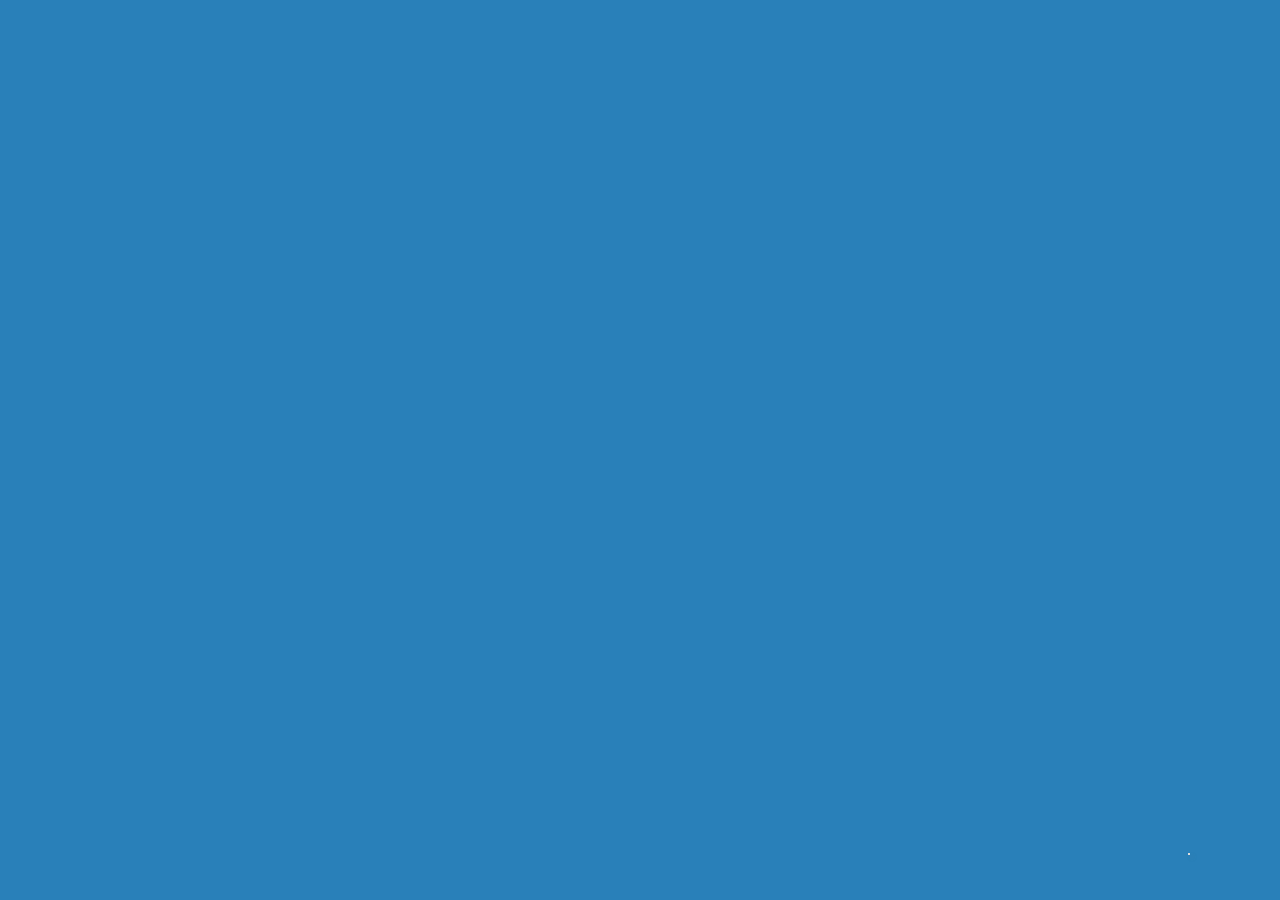
==== page.html @ 151e15f8 "Add files via upload" ====
<!DOCTYPE html>
<html lang="es">
    <head>
        <meta charset="utf-8" />
        <meta name="viewport" content="width=device-width, initial-scale=1" />
        <meta name="description" content="Diseño y nuevos medios, segunda versión remota">
        <title>DNO037vR2 &#128018;</title>
        <link rel="preconnect" href="https://fonts.gstatic.com">
        <link href="https://fonts.googleapis.com/css2?family=Montserrat:wght@600&display=swap" rel="stylesheet" rel="stylesheet">
        <link href="style.css" rel="stylesheet" />
    </head>
    <body>
        <header></header>
        <main></main>
        <footer>
            <div id="vinculos"></div>
            <div id="controles"></div>
        </footer>
        <script src="https://cdn.jsdelivr.net/npm/p5@1.2.0/lib/p5.min.js"></script>
        <script src="script.js"></script>
    </body>
</html>
---- style.css ----
@charset "UTF-8";

:root {
    --figura: rgb(212, 230, 241);
    --fondo: rgb(41, 128, 185);
    /* ¿Qué valor de contrast-ratio está utilizando? Revise en https://contrast-ratio.com/ */
}
* {
    margin: 0;
    padding: 0;
    transition: color ease 0.5s;
}

body {
    font-family: "DM Sans", sans-serif;
    color: var(--figura);
    background: var(--fondo);
    line-height: 1.25;
}

a {
    color: #666;
    text-decoration: none;
    margin-right: 3vw;
}

a:hover {
    color: #000;
}

header, main, footer {
    width: 86vw;
    margin: 0;
    padding: 5vh 7vw;
}

header {
    position: absolute;
    top: 0;
    color: #fff;
    text-shadow: 3px 3px 5px rgba(100, 100, 100, 0.25);
}

header h1 {
    font-size: 3.5rem;
}

footer {
    position: absolute;
    bottom: 0;
    display: flex;
    flex-direction: row;
    justify-content:space-between;
    align-items: center;
}

footer div#controles{
    background:#eee;
    border:1px solid #ddd;
    box-shadow: 3px 3px 5px rgba(100, 100, 100, 0.25);
}

footer div#controles input[type=color]{
    border-radius: 0 0;
    border:none;
    border-right:1px solid #ddd;
    padding:3px 5px;
    width:2rem;
}

footer div#controles input[type=range]{
    width:4rem;
    margin:0 0.5rem;
}
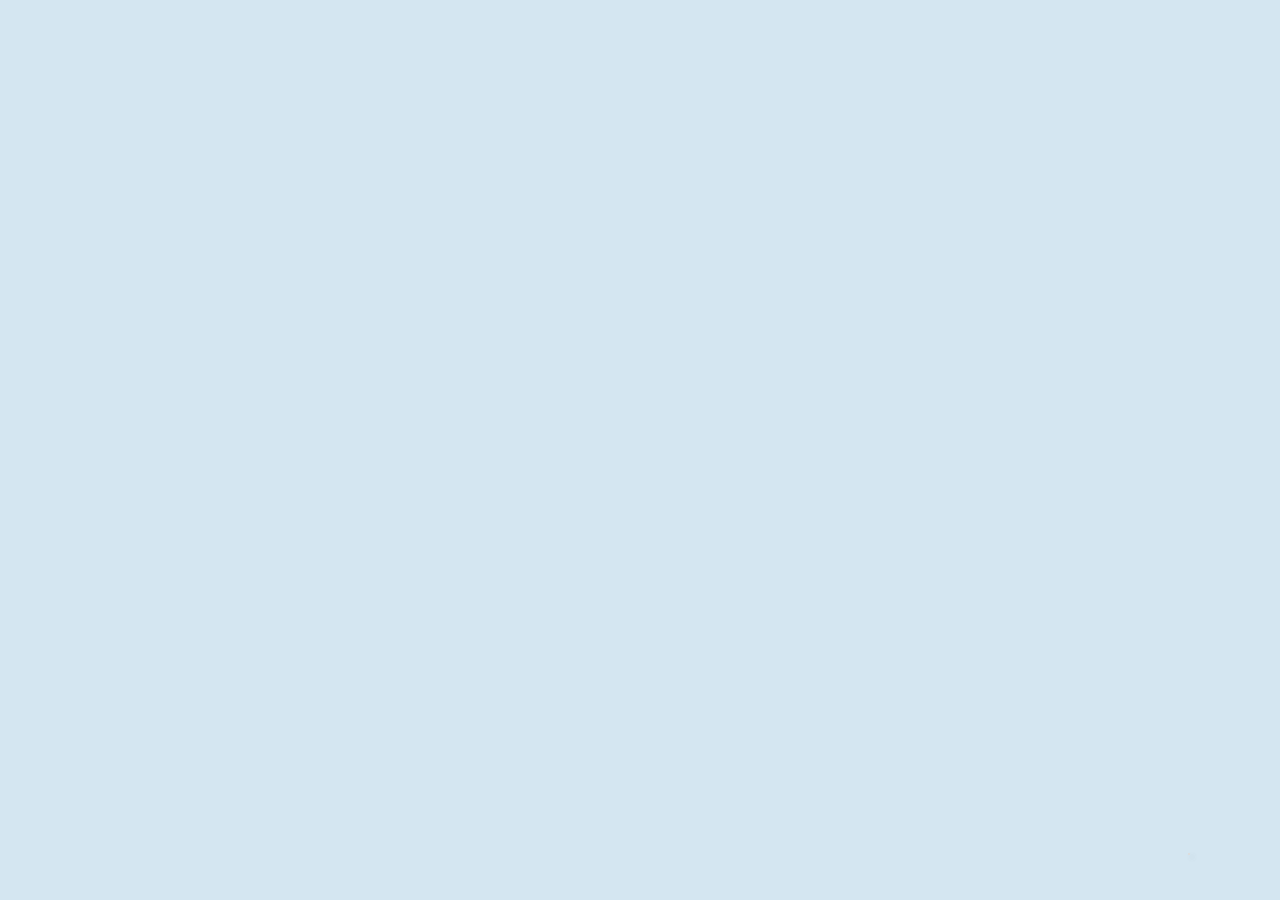
==== commit 203b9cc8: "Add files via upload" ====
--- a/page.html
+++ b/page.html
@@ -4,12 +4,12 @@
         <meta charset="utf-8" />
         <meta name="viewport" content="width=device-width, initial-scale=1" />
         <meta name="description" content="Diseño y nuevos medios, segunda versión remota">
-        <title>DNO037vR2 &#128018;</title>
+        <title>DNO037vR2 &#127965;</title>
         <link rel="preconnect" href="https://fonts.gstatic.com">
         <link href="https://fonts.googleapis.com/css2?family=Montserrat:wght@600&display=swap" rel="stylesheet" rel="stylesheet">
         <link href="style.css" rel="stylesheet" />
     </head>
-    <body>
+    <body class="pagina">
         <header></header>
         <main></main>
         <footer>
--- a/style.css
+++ b/style.css
@@ -1,10 +1,16 @@
 @charset "UTF-8";
 
 :root {
-    --figura: rgb(212, 230, 241);
-    --fondo: rgb(41, 128, 185);
-    /* ¿Qué valor de contrast-ratio está utilizando? Revise en https://contrast-ratio.com/ */
+    --figura: rgb(41, 128, 185);
+    --fondo: rgb(212, 230, 241);
+    /* Valor 3.35/ */
 }
+img {
+  width:80%;
+  position: center;
+
+}
+
 * {
     margin: 0;
     padding: 0;
@@ -12,7 +18,7 @@
 }
 
 body {
-    font-family: "DM Sans", sans-serif;
+    font-family: "Montserrat", sans-serif;
     color: var(--figura);
     background: var(--fondo);
     line-height: 1.25;
